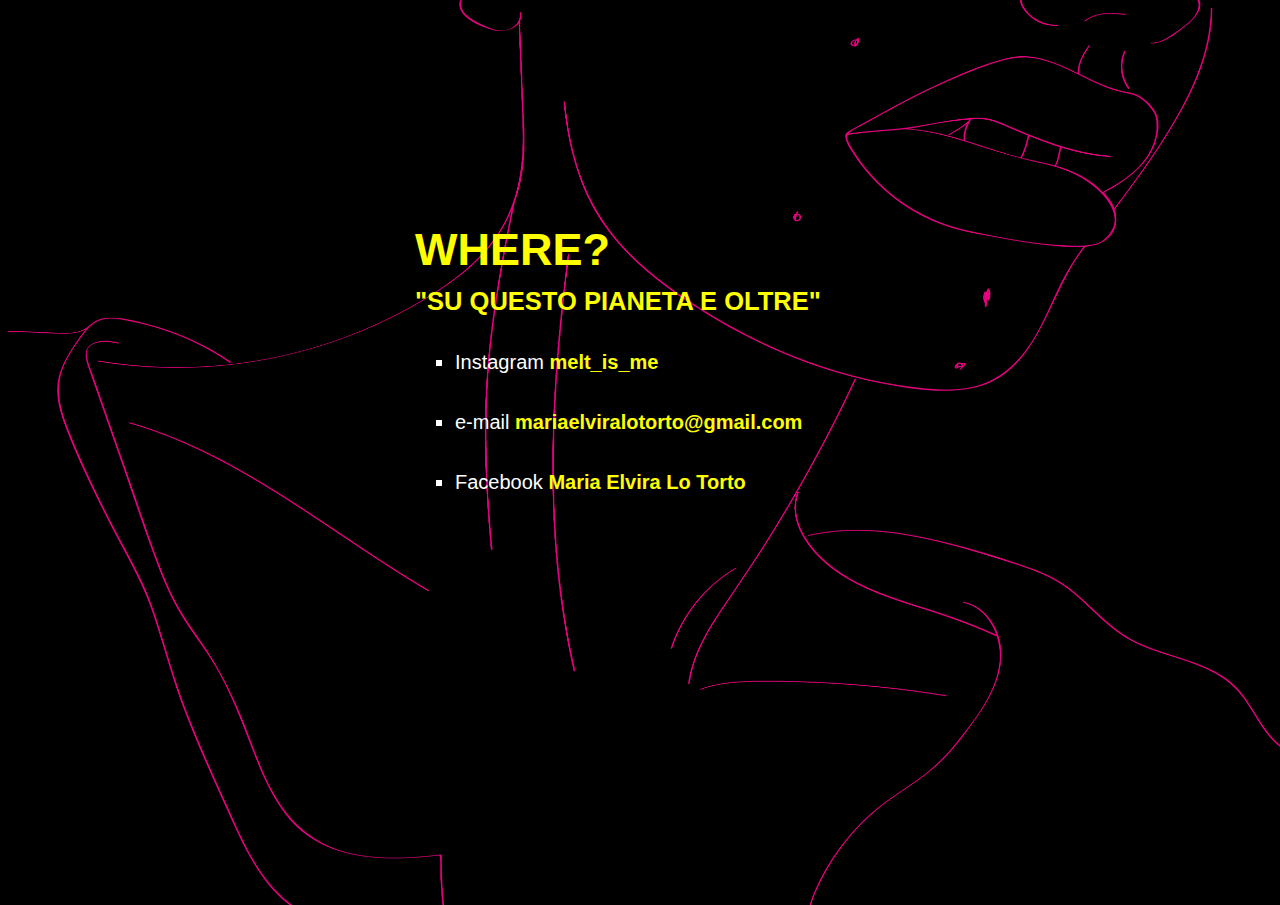
==== Contacts.html @ 79c5432c "first commit" ====
<!doctype html>
<html>
<head>
<meta charset="UTF-8">
<title>MELT|Where?</title>
  <link rel="stylesheet" href="style.css">
</head>
<body>
<div class="sfondo"><img src="immagini/sfondo-contacts.jpg" alt=""/> </div>
<div class="container"><a href="index.html" style="text-decoration: none"><h1>WHERE?</h1></a>
<h2> "SU QUESTO PIANETA E OLTRE"</h2>
<ul class="contatti" style="list-style-type:square;">
  <li>Instagram <a href="https://www.instagram.com/melt_is_me/" target="_blank" style="text-decoration: none" class="link">melt_is_me</a></li>

  <li>e-mail <a href="mailto:mariaelviralotorto@gmail.com" target="_blank" style="text-decoration: none" class="link">mariaelviralotorto@gmail.com</a></li>

  <li>Facebook <a href="https://www.facebook.com/MariaElviraLoTorto" target="_blank" style="text-decoration: none;" class="link">Maria Elvira Lo Torto</a></li> </ul>
</div>
	</body>
	</html>
---- style.css ----
body {font-family: "Helvetica";
background-color: black;
line-height: 1.2em;
font-weight: 500;
font-style: normal;
font-size: 17px;}

p { color: white;
}
ul {color: white;
font-size: 20px;}

h1 { font-size: 45px;
	padding-top: 140px;
}

h1, h2, h3 {
color:yellow;
}
#home a:visited .bigger h2, .container a:visited h1, .container a:visited h2, a:visited {
	color: #00ff00;
}

.container { position: relative; 
	text-align: left;
    margin: 50px auto;
    padding: 20px  0 0 100px;
    border: 0px;
    width: 550px;
    overflow: visible;
    min-height: 600px;
	z-index: 10;
    }

    .link {font-weight: bold;
    color: yellow;
  font-size: 20px;}


.sfondo img {
	top: 0;
	position: absolute;
	width: 100vw;
	height: auto;
}


img {
	z-index: 0;
	opacity: 1;
}

.contatti li a {
	
	line-height: 3em;
}
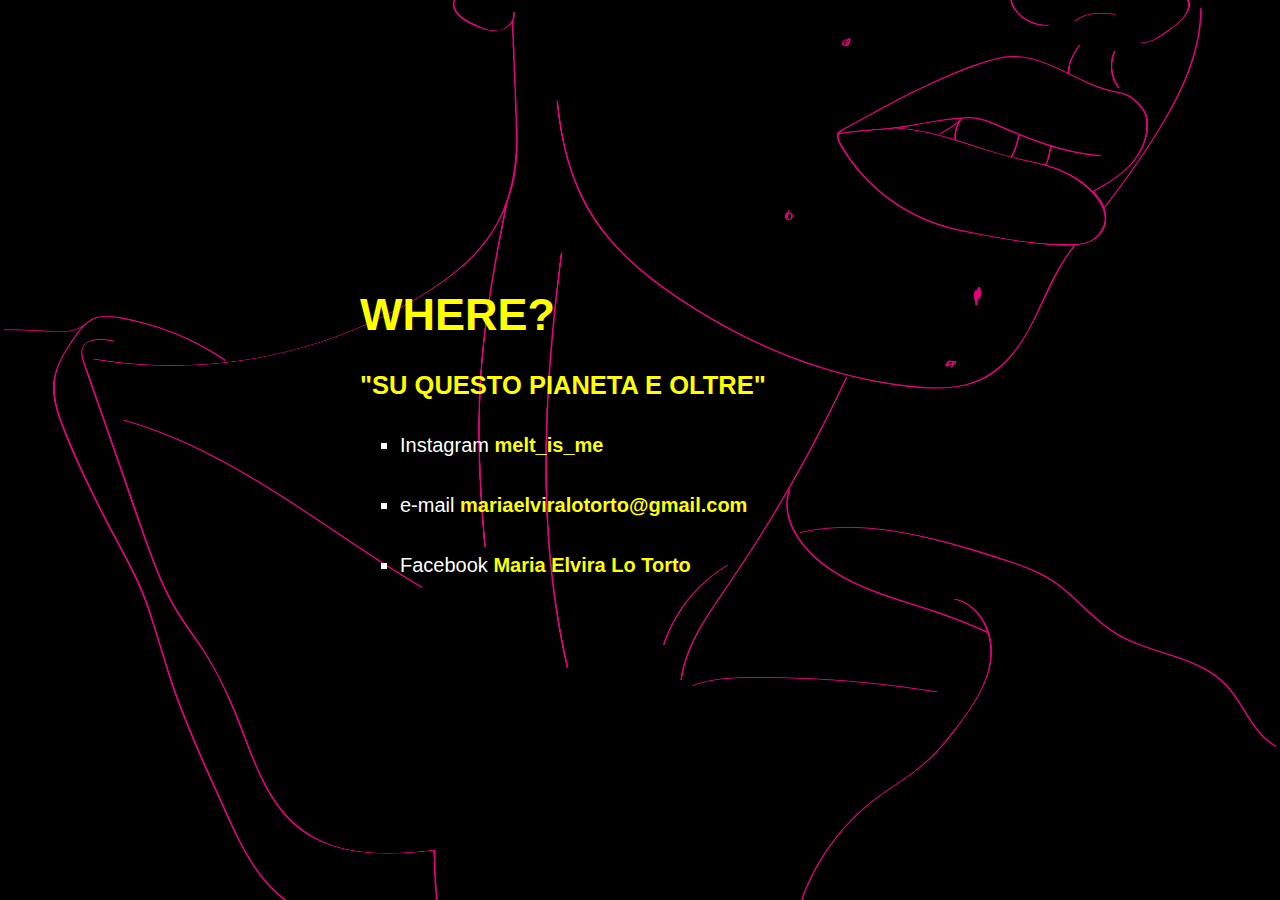
==== commit 149af759: "Add files via upload" ====
--- a/Contacts.html
+++ b/Contacts.html
@@ -6,9 +6,9 @@
   <link rel="stylesheet" href="style.css">
 </head>
 <body>
-<div class="sfondo"><img src="immagini/sfondo-contacts.jpg" alt=""/> </div>
+<div class="sfondo contacts">
 <div class="container"><a href="index.html" style="text-decoration: none"><h1>WHERE?</h1></a>
-<h2> "SU QUESTO PIANETA E OLTRE"</h2>
+<h2 style="padding-top: 50px; padding-bottom: 20px;"> "SU QUESTO PIANETA E OLTRE"</h2>
 <ul class="contatti" style="list-style-type:square;">
   <li>Instagram <a href="https://www.instagram.com/melt_is_me/" target="_blank" style="text-decoration: none" class="link">melt_is_me</a></li>
 
@@ -16,5 +16,6 @@
 
   <li>Facebook <a href="https://www.facebook.com/MariaElviraLoTorto" target="_blank" style="text-decoration: none;" class="link">Maria Elvira Lo Torto</a></li> </ul>
 </div>
+</div>
 	</body>
 	</html>
--- a/style.css
+++ b/style.css
@@ -1,3 +1,7 @@
+* {
+	margin: 0;
+}
+
 body {font-family: "Helvetica";
 background-color: black;
 line-height: 1.2em;
@@ -10,26 +14,22 @@
 ul {color: white;
 font-size: 20px;}
 
-h1 { font-size: 45px;
-	padding-top: 140px;
+h1 { 
+	font-size: 45px;
 }
 
 h1, h2, h3 {
 color:yellow;
 }
 #home a:visited .bigger h2, .container a:visited h1, .container a:visited h2, a:visited {
-	color: #00ff00;
+	color: #FFEB54;
 }
 
-.container { position: relative; 
-	text-align: left;
-    margin: 50px auto;
-    padding: 20px  0 0 100px;
-    border: 0px;
-    width: 550px;
-    overflow: visible;
-    min-height: 600px;
+.container { 
+	position: relative; 
+    width: 560px;
 	z-index: 10;
+	margin: 0 20px;
     }
 
     .link {font-weight: bold;
@@ -37,11 +37,55 @@
   font-size: 20px;}
 
 
-.sfondo img {
-	top: 0;
+.sfondo {
 	position: absolute;
-	width: 100vw;
-	height: auto;
+	display: flex;
+	align-items: center;
+	justify-content: center;
+	width: 100%;
+	overflow-x: hidden;
+	height: 100%;
+	background: url(immagini/sfondo-home.jpg) center no-repeat;
+	background-size: cover;
+}
+
+.sfondo.curriculum {
+	background: url(immagini/sfondo-curriculum.jpg) center top no-repeat;
+	background-size: contain;
+}
+
+.sfondo.contacts {
+	background: url(immagini/sfondo-contacts.jpg) center top no-repeat;
+	background-size: contain;
+}
+
+
+.sfondo.portfolio {
+	position: fixed;
+	background: url(immagini/sfondo-portfolio.jpg) center top no-repeat;
+	background-size: contain;
+}
+
+.portfolio .container {
+	display: flex;
+    width: 100%;
+	justify-content: center;
+}
+
+.container_text--portfolio {
+	display: flex; 
+	height: 30vh;
+	justify-content: center;
+	align-items: center;
+	margin-top: 20px;
+}
+
+#home h2 {
+	line-height: 40px;
+}
+
+#home h1 {
+	padding-bottom: 50px;
 }
 
 
@@ -53,4 +97,10 @@
 .contatti li a {
 	
 	line-height: 3em;
+}
+
+.container_foto {
+	display: flex;
+	width: 100vw;
+	justify-content: center;
 }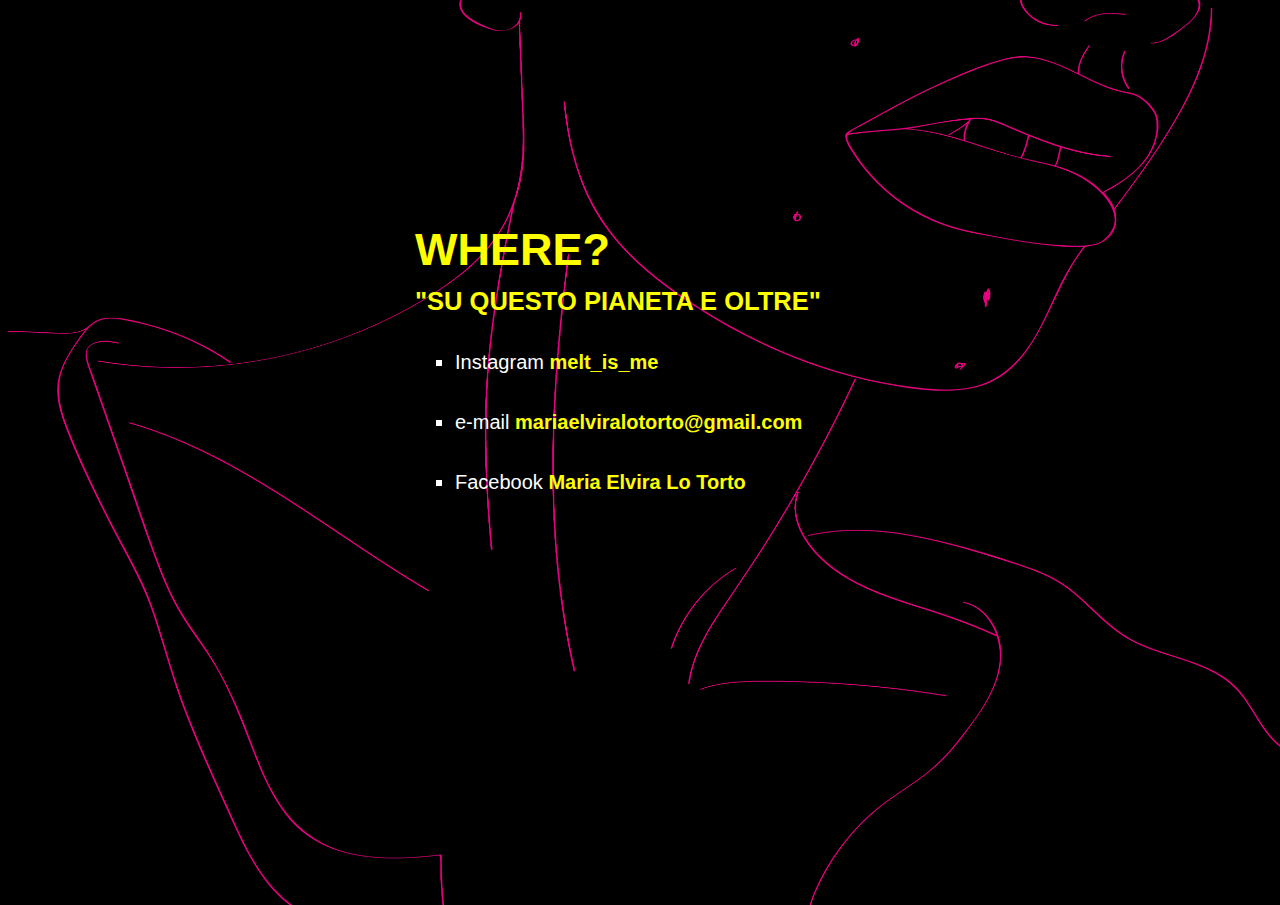
==== commit b5f70e77: "Add files via upload" ====
--- a/Contacts.html
+++ b/Contacts.html
@@ -6,9 +6,9 @@
   <link rel="stylesheet" href="style.css">
 </head>
 <body>
-<div class="sfondo contacts">
+<div class="sfondo"><img src="immagini/sfondo-contacts.jpg" alt=""/> </div>
 <div class="container"><a href="index.html" style="text-decoration: none"><h1>WHERE?</h1></a>
-<h2 style="padding-top: 50px; padding-bottom: 20px;"> "SU QUESTO PIANETA E OLTRE"</h2>
+<h2> "SU QUESTO PIANETA E OLTRE"</h2>
 <ul class="contatti" style="list-style-type:square;">
   <li>Instagram <a href="https://www.instagram.com/melt_is_me/" target="_blank" style="text-decoration: none" class="link">melt_is_me</a></li>
 
@@ -16,6 +16,5 @@
 
   <li>Facebook <a href="https://www.facebook.com/MariaElviraLoTorto" target="_blank" style="text-decoration: none;" class="link">Maria Elvira Lo Torto</a></li> </ul>
 </div>
-</div>
 	</body>
 	</html>
--- a/style.css
+++ b/style.css
@@ -1,7 +1,3 @@
-* {
-	margin: 0;
-}
-
 body {font-family: "Helvetica";
 background-color: black;
 line-height: 1.2em;
@@ -14,22 +10,26 @@
 ul {color: white;
 font-size: 20px;}
 
-h1 { 
-	font-size: 45px;
+h1 { font-size: 45px;
+	padding-top: 140px;
 }
 
 h1, h2, h3 {
 color:yellow;
 }
 #home a:visited .bigger h2, .container a:visited h1, .container a:visited h2, a:visited {
-	color: #FFEB54;
+	color: #00ff00;
 }
 
-.container { 
-	position: relative; 
-    width: 560px;
+.container { position: relative; 
+	text-align: left;
+    margin: 50px auto;
+    padding: 20px  0 0 100px;
+    border: 0px;
+    width: 550px;
+    overflow: visible;
+    min-height: 600px;
 	z-index: 10;
-	margin: 0 20px;
     }
 
     .link {font-weight: bold;
@@ -37,55 +37,11 @@
   font-size: 20px;}
 
 
-.sfondo {
+.sfondo img {
+	top: 0;
 	position: absolute;
-	display: flex;
-	align-items: center;
-	justify-content: center;
-	width: 100%;
-	overflow-x: hidden;
-	height: 100%;
-	background: url(immagini/sfondo-home.jpg) center no-repeat;
-	background-size: cover;
-}
-
-.sfondo.curriculum {
-	background: url(immagini/sfondo-curriculum.jpg) center top no-repeat;
-	background-size: contain;
-}
-
-.sfondo.contacts {
-	background: url(immagini/sfondo-contacts.jpg) center top no-repeat;
-	background-size: contain;
-}
-
-
-.sfondo.portfolio {
-	position: fixed;
-	background: url(immagini/sfondo-portfolio.jpg) center top no-repeat;
-	background-size: contain;
-}
-
-.portfolio .container {
-	display: flex;
-    width: 100%;
-	justify-content: center;
-}
-
-.container_text--portfolio {
-	display: flex; 
-	height: 30vh;
-	justify-content: center;
-	align-items: center;
-	margin-top: 20px;
-}
-
-#home h2 {
-	line-height: 40px;
-}
-
-#home h1 {
-	padding-bottom: 50px;
+	width: 100vw;
+	height: auto;
 }
 
 
@@ -97,10 +53,4 @@
 .contatti li a {
 	
 	line-height: 3em;
-}
-
-.container_foto {
-	display: flex;
-	width: 100vw;
-	justify-content: center;
 }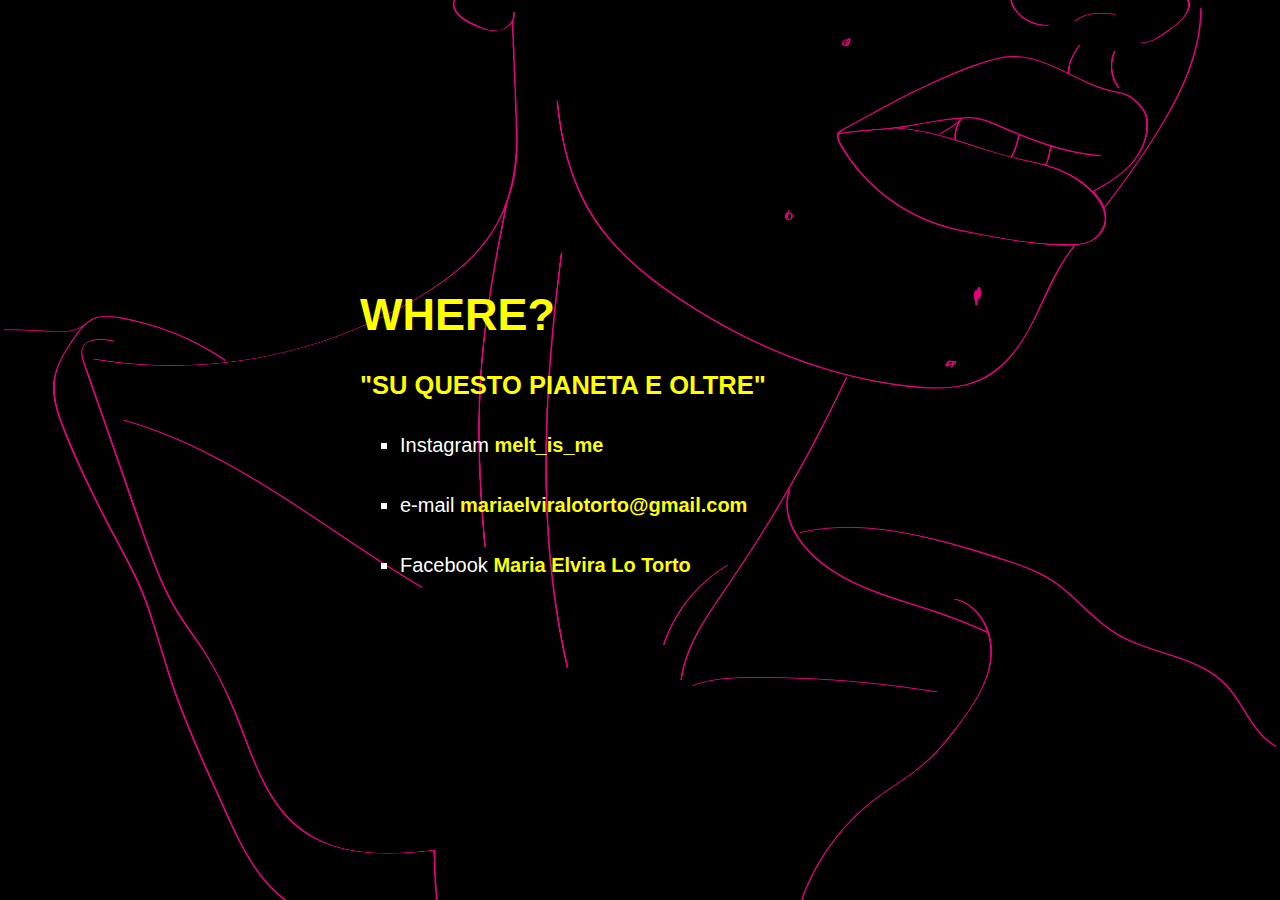
==== commit 29bbd391: "Add files via upload" ====
--- a/Contacts.html
+++ b/Contacts.html
@@ -6,9 +6,9 @@
   <link rel="stylesheet" href="style.css">
 </head>
 <body>
-<div class="sfondo"><img src="immagini/sfondo-contacts.jpg" alt=""/> </div>
+<div class="sfondo contacts">
 <div class="container"><a href="index.html" style="text-decoration: none"><h1>WHERE?</h1></a>
-<h2> "SU QUESTO PIANETA E OLTRE"</h2>
+<h2 style="padding-top: 50px; padding-bottom: 20px;"> "SU QUESTO PIANETA E OLTRE"</h2>
 <ul class="contatti" style="list-style-type:square;">
   <li>Instagram <a href="https://www.instagram.com/melt_is_me/" target="_blank" style="text-decoration: none" class="link">melt_is_me</a></li>
 
@@ -16,5 +16,6 @@
 
   <li>Facebook <a href="https://www.facebook.com/MariaElviraLoTorto" target="_blank" style="text-decoration: none;" class="link">Maria Elvira Lo Torto</a></li> </ul>
 </div>
+</div>
 	</body>
 	</html>
--- a/style.css
+++ b/style.css
@@ -1,3 +1,7 @@
+* {
+	margin: 0;
+}
+
 body {font-family: "Helvetica";
 background-color: black;
 line-height: 1.2em;
@@ -10,26 +14,22 @@
 ul {color: white;
 font-size: 20px;}
 
-h1 { font-size: 45px;
-	padding-top: 140px;
+h1 { 
+	font-size: 45px;
 }
 
 h1, h2, h3 {
 color:yellow;
 }
 #home a:visited .bigger h2, .container a:visited h1, .container a:visited h2, a:visited {
-	color: #00ff00;
+	color: #FFEB54;
 }
 
-.container { position: relative; 
-	text-align: left;
-    margin: 50px auto;
-    padding: 20px  0 0 100px;
-    border: 0px;
-    width: 550px;
-    overflow: visible;
-    min-height: 600px;
+.container { 
+	position: relative; 
+    width: 560px;
 	z-index: 10;
+	margin: 0 20px;
     }
 
     .link {font-weight: bold;
@@ -37,11 +37,55 @@
   font-size: 20px;}
 
 
-.sfondo img {
-	top: 0;
+.sfondo {
 	position: absolute;
-	width: 100vw;
-	height: auto;
+	display: flex;
+	align-items: center;
+	justify-content: center;
+	width: 100%;
+	overflow-x: hidden;
+	height: 100%;
+	background: url(immagini/sfondo-home.jpg) center no-repeat;
+	background-size: cover;
+}
+
+.sfondo.curriculum {
+	background: url(immagini/sfondo-curriculum.jpg) center top no-repeat;
+	background-size: contain;
+}
+
+.sfondo.contacts {
+	background: url(immagini/sfondo-contacts.jpg) center top no-repeat;
+	background-size: contain;
+}
+
+
+.sfondo.portfolio {
+	position: fixed;
+	background: url(immagini/sfondo-portfolio.jpg) center top no-repeat;
+	background-size: contain;
+}
+
+.portfolio .container {
+	display: flex;
+    width: 100%;
+	justify-content: center;
+}
+
+.container_text--portfolio {
+	display: flex; 
+	height: 30vh;
+	justify-content: center;
+	align-items: center;
+	margin-top: 20px;
+}
+
+#home h2 {
+	line-height: 40px;
+}
+
+#home h1 {
+	padding-bottom: 50px;
 }
 
 
@@ -53,4 +97,10 @@
 .contatti li a {
 	
 	line-height: 3em;
+}
+
+.container_foto {
+	display: flex;
+	width: 100vw;
+	justify-content: center;
 }